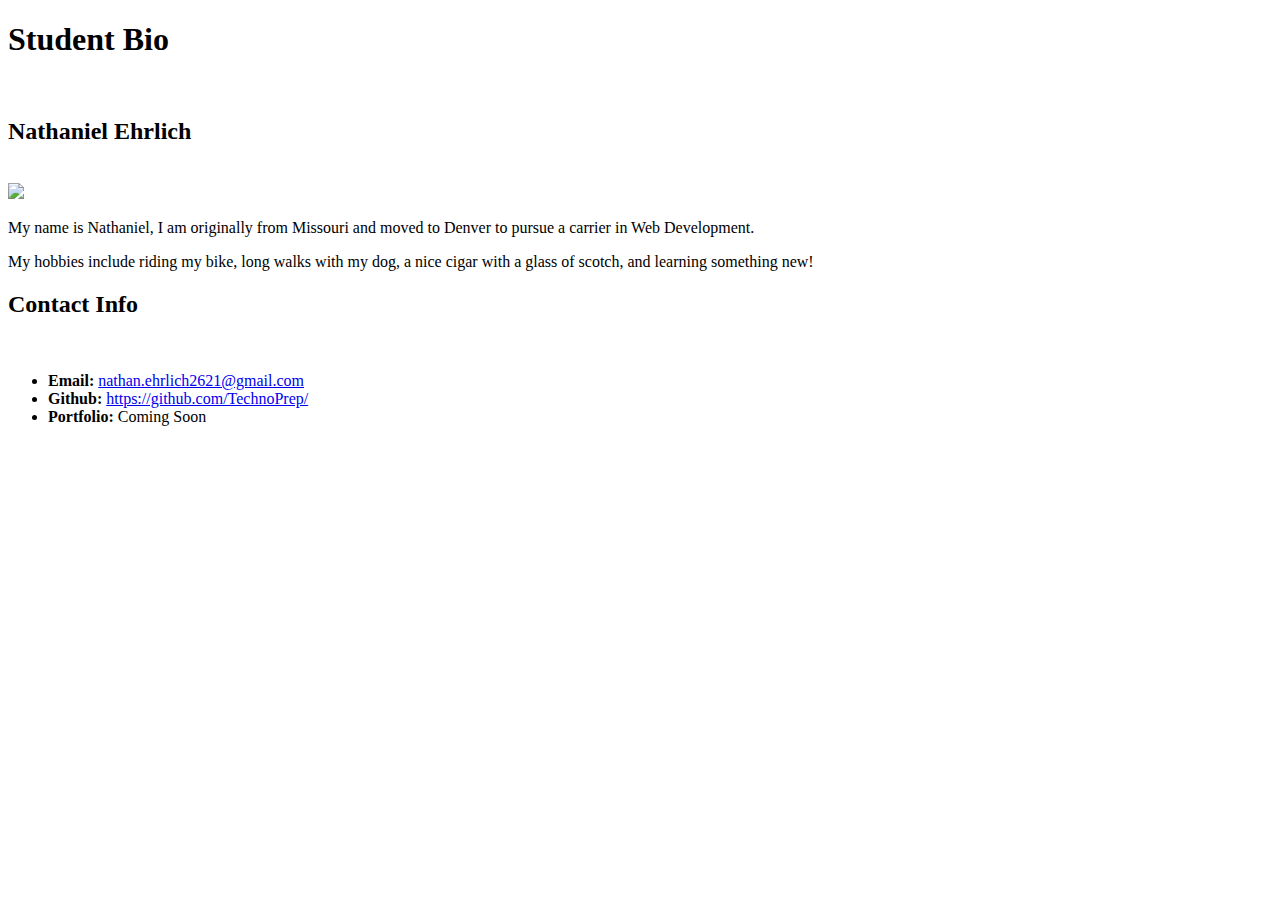
==== activities/03-Stu_HTML/index.html @ f681d403 "Reorganizing file structure" ====
<!DOCTYPE html>
<html lang="en-US">

  <head>
    <meta charset="UTF-8">
    <title>Student Bio</title>
    <!--CSS Master Link-->
    <link rel="stylesheet" href="https://maxcdn.bootstrapcdn.com/bootstrap/3.3.6/css/bootstrap.min.css" integrity="sha384-1q8mTJOASx8j1Au+a5WDVnPi2lkFfwwEAa8hDDdjZlpLegxhjVME1fgjWPGmkzs7" crossorigin="anonymous">
    <!--CSS Local Link-->
    <link rel="stylesheet" type="text/css" href="css/style.css">
  </head>

    <div class='container'>
        <body>
            <header>
                <h1>Student Bio</h1>
            </header>

            <br>

            <!--My Name-->
            <subheader>
                <h2>Nathaniel Ehrlich</h2>
            </subheader>
            
            <br>

            <!--My Image-->
            <div>
                <img class="img-responsive" src="images/me.jpg">
            </div>
          
            <!--My Short Paragraph-->
            <p>
                My name is Nathaniel, I am originally from Missouri and moved to Denver to pursue a carrier in Web Development.
            </p>
          
            <p>
                My hobbies include riding my bike, long walks with my dog, a nice cigar with a glass of scotch, and learning something new!
            </p>

            <subheader> 
                <h2>Contact Info</h2>
            </subheader>  
            
            <br>
          
            <ul>
                <li class='contact-info'><strong>Email: </strong><a href='mailto:nathan.ehrlich2621@gmail.com'>nathan.ehrlich2621@gmail.com</a></li>
                <li class='contact-info'><strong>Github: </strong><a href='https://github.com/TechnoPrep/'>https://github.com/TechnoPrep/</a></li>
                <li class='contact-info'><strong>Portfolio: </strong><a href=''></a>Coming Soon</li>
            </ul>
          
        
        </body>
    </div>
</html>
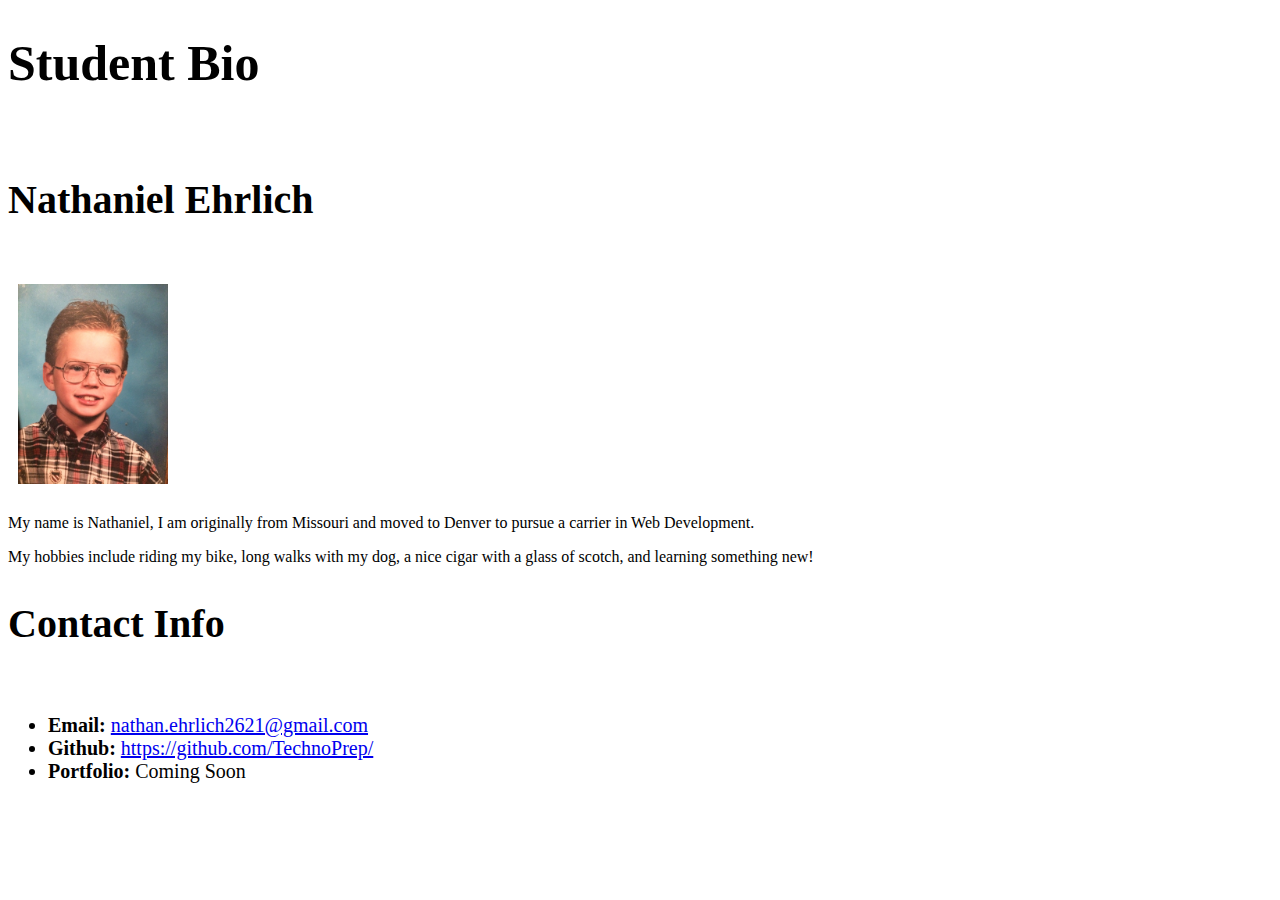
==== commit ad9a530f: "Updated Image file pathing" ====
--- a/activities/03-Stu_HTML/index.html
+++ b/activities/03-Stu_HTML/index.html
@@ -7,50 +7,51 @@
     <!--CSS Master Link-->
     <link rel="stylesheet" href="https://maxcdn.bootstrapcdn.com/bootstrap/3.3.6/css/bootstrap.min.css" integrity="sha384-1q8mTJOASx8j1Au+a5WDVnPi2lkFfwwEAa8hDDdjZlpLegxhjVME1fgjWPGmkzs7" crossorigin="anonymous">
     <!--CSS Local Link-->
-    <link rel="stylesheet" type="text/css" href="css/style.css">
+    <link rel="stylesheet" type="text/css" href="assets/css/style.css">
   </head>
 
     <div class='container'>
         <body>
             <header>
                 <h1>Student Bio</h1>
-            </header>
 
             <br>
+            <!--My Name-->           
 
-            <!--My Name-->
-            <subheader>
                 <h2>Nathaniel Ehrlich</h2>
-            </subheader>
+            </header>
             
             <br>
 
             <!--My Image-->
             <div>
-                <img class="img-responsive" src="images/me.jpg">
+                <img class="img-responsive" src="assets/images/me.jpg">
             </div>
           
             <!--My Short Paragraph-->
-            <p>
-                My name is Nathaniel, I am originally from Missouri and moved to Denver to pursue a carrier in Web Development.
-            </p>
-          
-            <p>
-                My hobbies include riding my bike, long walks with my dog, a nice cigar with a glass of scotch, and learning something new!
-            </p>
-
-            <subheader> 
+            <section>
+                <p>
+                    My name is Nathaniel, I am originally from Missouri and moved to Denver to pursue a carrier in Web Development.
+                </p>
+            
+                <p>
+                    My hobbies include riding my bike, long walks with my dog, a nice cigar with a glass of scotch, and learning something new!
+                </p>
+            </section>  
+            
+            <header>
                 <h2>Contact Info</h2>
-            </subheader>  
+            </header>
             
             <br>
-          
-            <ul>
-                <li class='contact-info'><strong>Email: </strong><a href='mailto:nathan.ehrlich2621@gmail.com'>nathan.ehrlich2621@gmail.com</a></li>
-                <li class='contact-info'><strong>Github: </strong><a href='https://github.com/TechnoPrep/'>https://github.com/TechnoPrep/</a></li>
-                <li class='contact-info'><strong>Portfolio: </strong><a href=''></a>Coming Soon</li>
-            </ul>
-          
+
+            <section>
+                <ul>
+                    <li class='contact-info'><strong>Email: </strong><a href='mailto:nathan.ehrlich2621@gmail.com'>nathan.ehrlich2621@gmail.com</a></li>
+                    <li class='contact-info'><strong>Github: </strong><a href='https://github.com/TechnoPrep/'>https://github.com/TechnoPrep/</a></li>
+                    <li class='contact-info'><strong>Portfolio: </strong><a href=''></a>Coming Soon</li>
+                </ul>
+            </section> 
         
         </body>
     </div>
--- a/activities/03-Stu_HTML/assets/css/style.css
+++ b/activities/03-Stu_HTML/assets/css/style.css
@@ -0,0 +1,27 @@
+
+header {
+    font-weight: bold;
+    font-family: 'Times New Roman', Times, serif
+}
+
+section{
+    font-family: 'Times New Roman', Times, serif;
+}
+
+h1{
+    font-size: 50px;
+}
+
+h2{
+    font-size: 40px;
+} 
+
+img.img-responsive {
+    height: 200px;
+    width: auto;
+    margin: 10px;
+}
+
+li.contact-info{
+    font-size: 20px;
+}